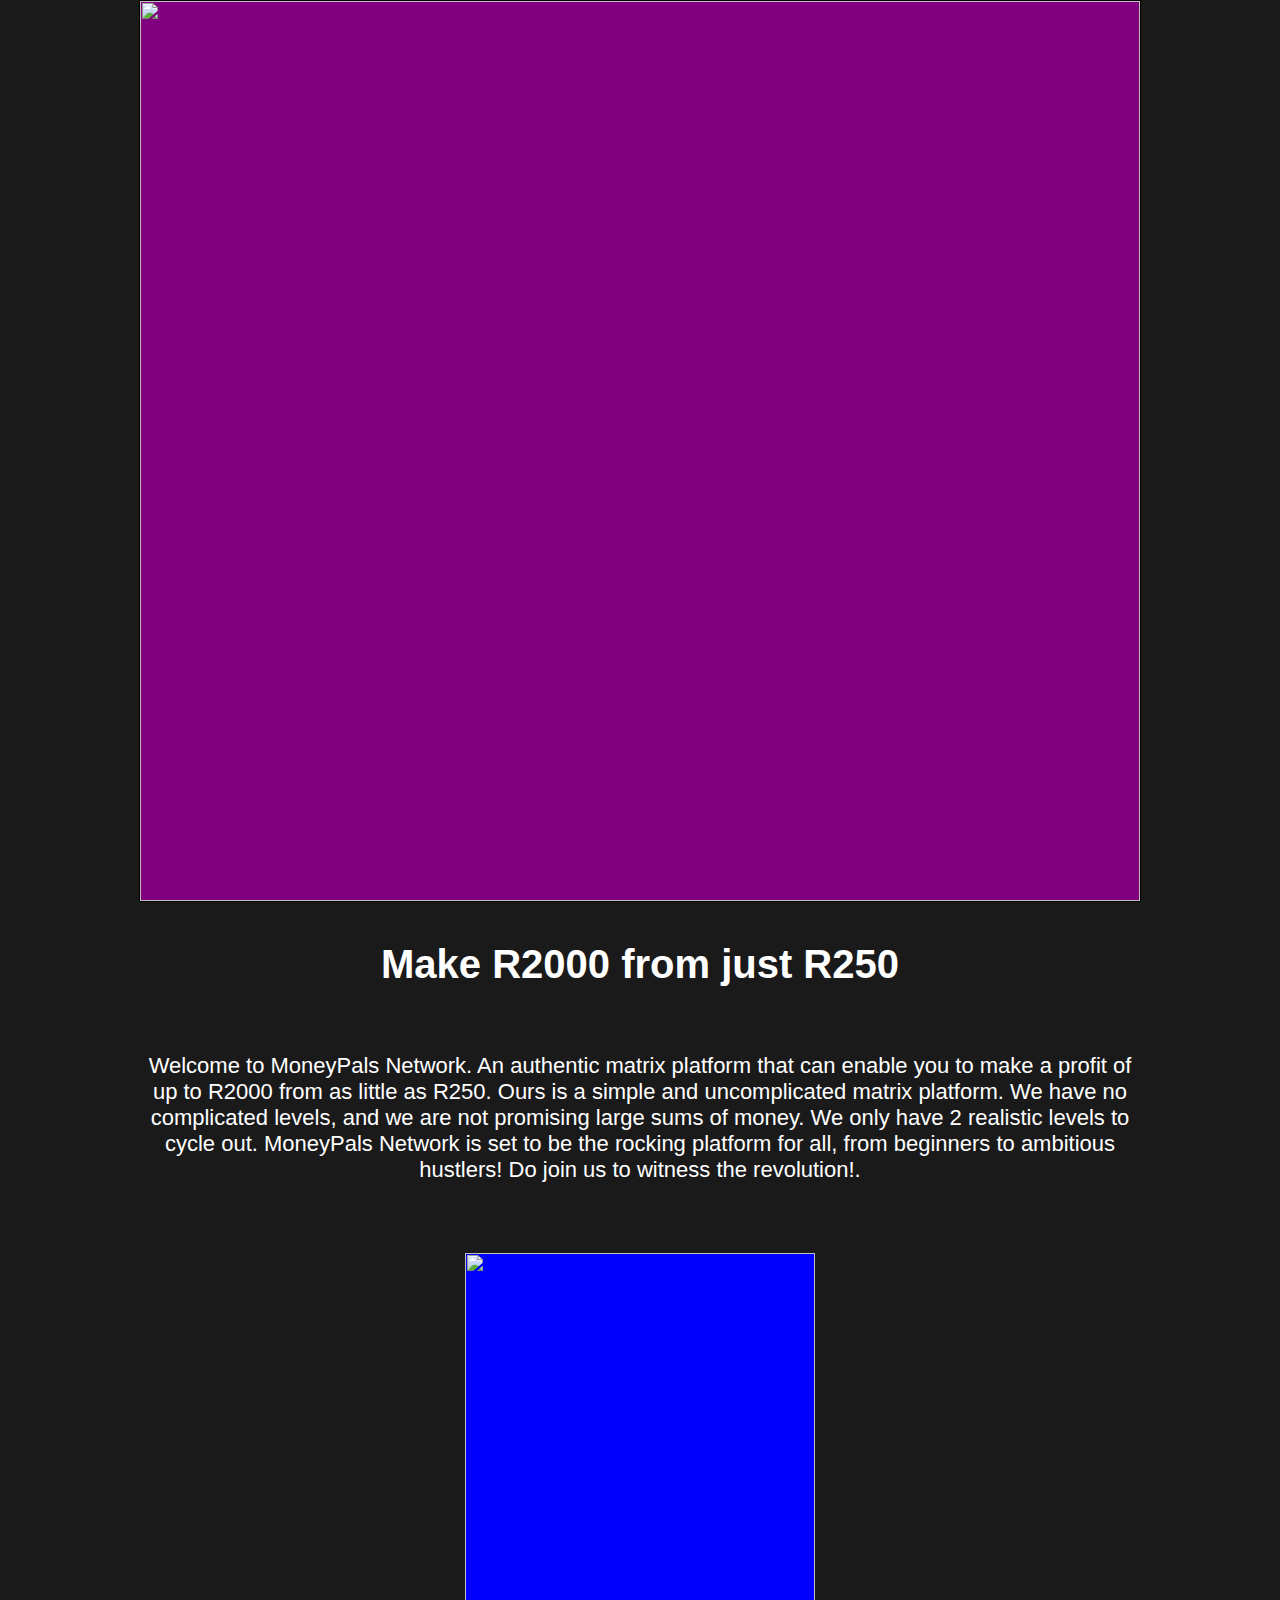
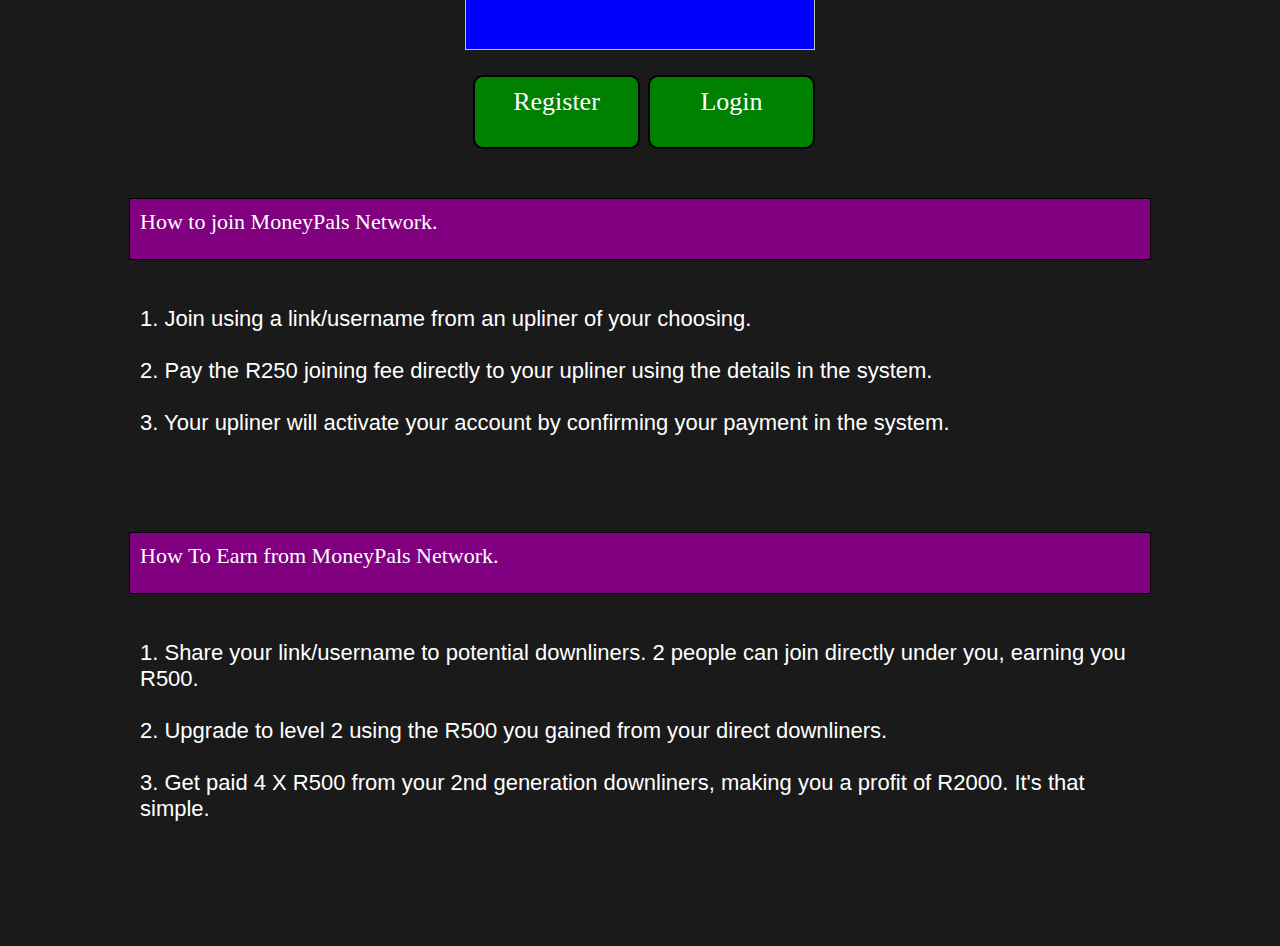
==== EasyMoney.html @ af4fee91 "Update EasyMoney.html" ====
<html>
<head>

<meta name="viewport" content="width=device-width,initial-scale=1,maximum-scale=1,user-scalable=no">
<meta http-equiv="X-UA-Compatible" content="IE=edge,chrome=1">
<meta name="HandheldFriendly" content="true">


</head>

<style>

body{background:#1a1a1a;margin:0px;}

.header{background:purple;max-width:1000px;height:auto;border:1px solid black;margin:auto}



.title{height:40px;max-width:1000px;margin:auto;background:purple;margin-top:50px;border:1px solid black;
;color:white;font-family:arial black;font-size:22px;padding:10px;}

.wrapper{max-width:1000px;margin:auto;height:525px;font-size:22px;font-family:arial;color:white;padding:20px}
.intro{max-width:1000px;margin:auto; color:white; margin-top:30px;font-family:arial;text-align:center;font-size:22px}
.p{font-size:40px}
.package{background:#1a1a1a;height:500px;width:350px;margin:auto;margin-top: 50px;color:white;}
.pt{height:0px;width:100%;background:red;}
.center{height:397px;background:blue;bottom:0px;width:100%}
.button{border:2px solid black;height:60px;width:163px;margin-left:8px;margin-top:25px;border-radius: 10px;padding-top:10px;background:green;float:left;color:white;font-family:arial black;font-size:26px;text-align:center;text-decoration:capitals}
img{width:350px;height:397px;}
.how2{max-width:1000px;margin:auto;font-size:22px;font-family:arial;color:white;padding:20px}


/* Media Queries: Tablet Landscape */
@media screen and (max-width: 1060px) {
    #primary { width:67%; }
    #secondary { width:30%; margin-left:3%;}  
}

/* Media Queries: Tabled Portrait */
@media screen and (max-width: 768px) {
   .intro{font-size:18px;padding:15px;margin-top:10px}
    .wrapper{padding:4px;margin-top:20px}
}



</style>





<body>

<div class='header'>
<img style='width:100%;height:auto;'src='https://i.imgur.com/lavTyQ2.png'>

</div>

<div class='intro'>
<p style='font-size:40px;font-weight:bold'>Make R2000 from just R250</p>
<br/>
Welcome to MoneyPals Network. An authentic matrix platform that can enable you to make a profit of up to R2000 from as little as R250. Ours is a simple and uncomplicated matrix platform. We have no complicated levels, and we are not promising large sums of money. We only have 2 realistic levels to cycle out. MoneyPals Network is set to be the rocking platform for all, from beginners to ambitious hustlers! Do join us to witness the revolution!.

</div>



<div class='wrapper'>

<div class='package'>
<div class='pt'>
</div>

<div class='center'>
<img src="https://i.imgur.com/T59tWQ5.png">

</div>
<div class='button'>
Register
</div>
<div class='button'>
Login
</div>
</div>









</div>

<div class='title'>
How to join MoneyPals Network.
</div>

<div class='how2'>
</br>
1. Join using a link/username from an upliner of your choosing.
</br></br>
2. Pay the R250 joining fee directly to your upliner using the details in the system.
</br></br>
3. Your upliner will activate your account by confirming your payment in the system.
</br></br>
</div>
<div class='title'>
How To Earn from MoneyPals Network.
</div>

<div class='how2'>
</br>
1. Share your link/username to potential downliners. 2 people can join directly under you, earning you R500.
</br></br>
2. Upgrade to level 2 using the R500 you gained from your direct downliners.
</br></br>
3. Get paid 4 X R500 from your 2nd generation downliners, making you a profit of R2000. It's that simple.
</br>
</br>
</br>
</br>
</br>
</div>



</body>




</html>
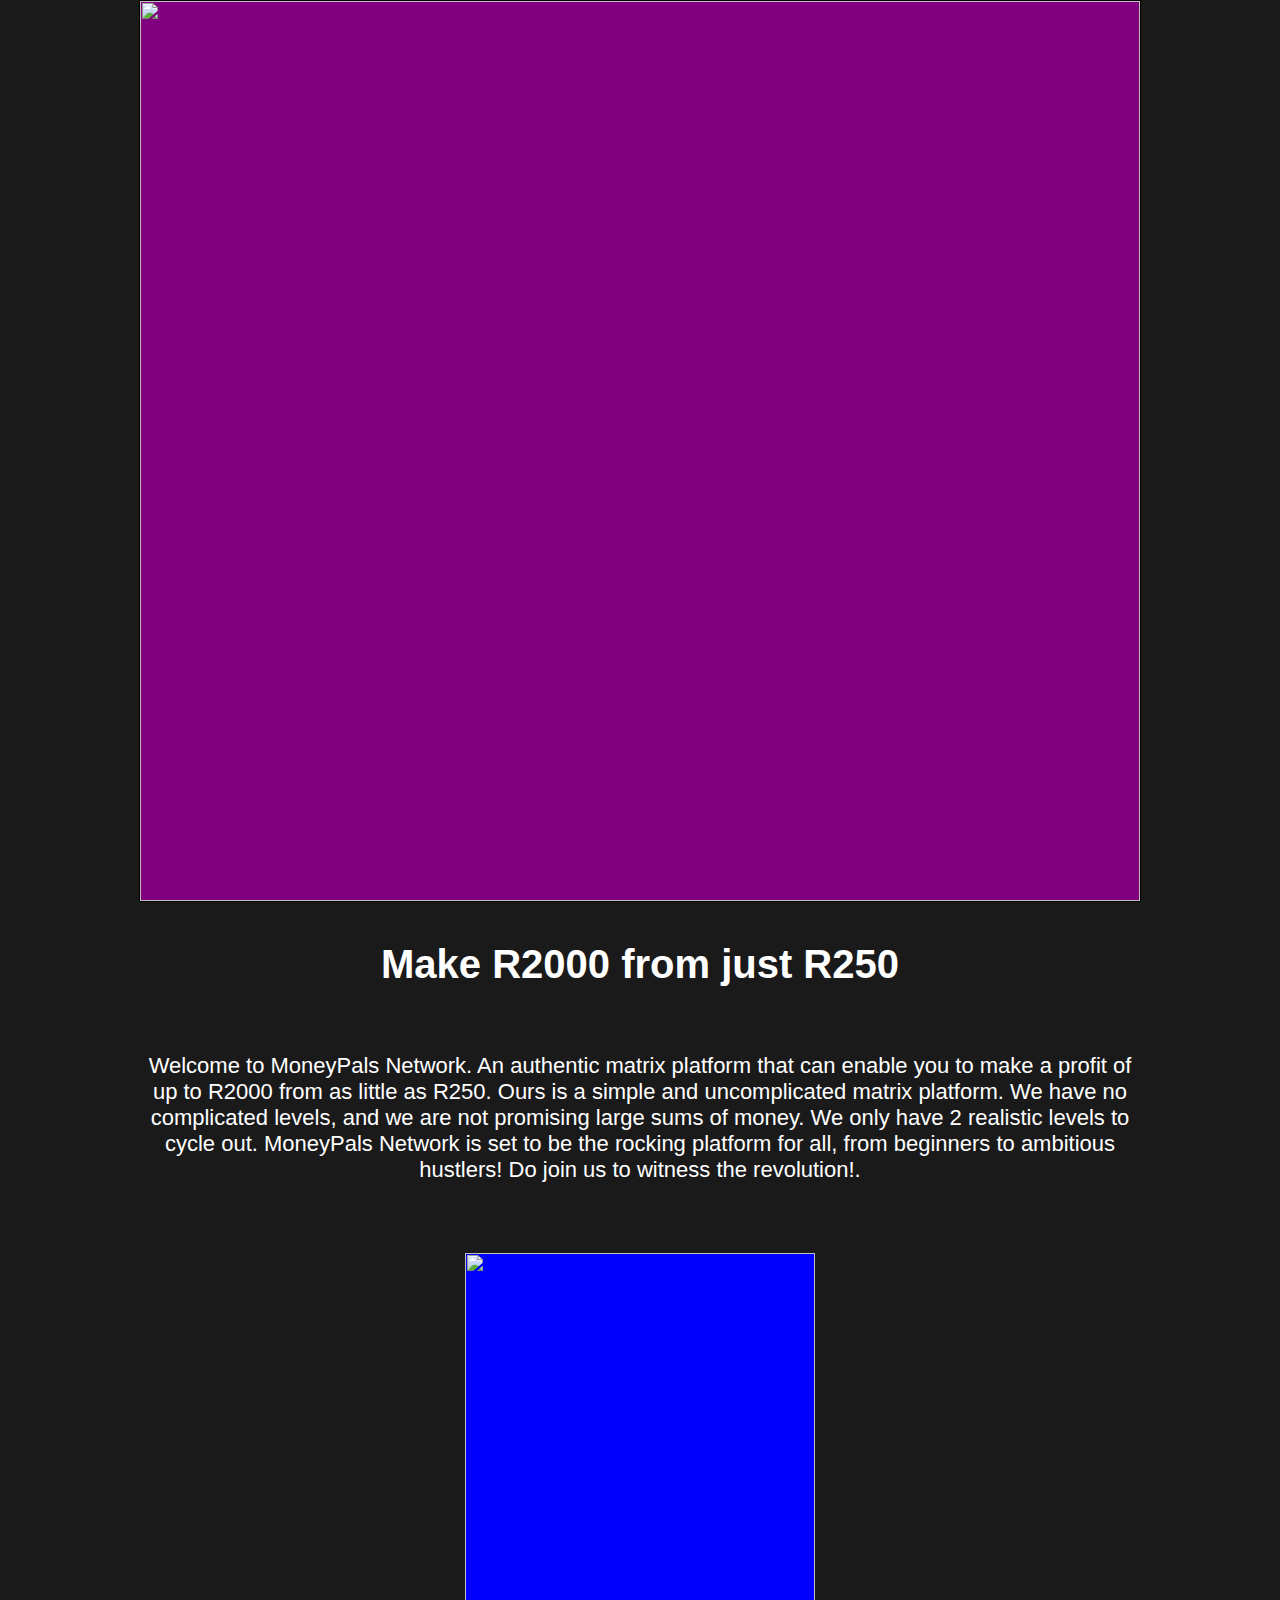
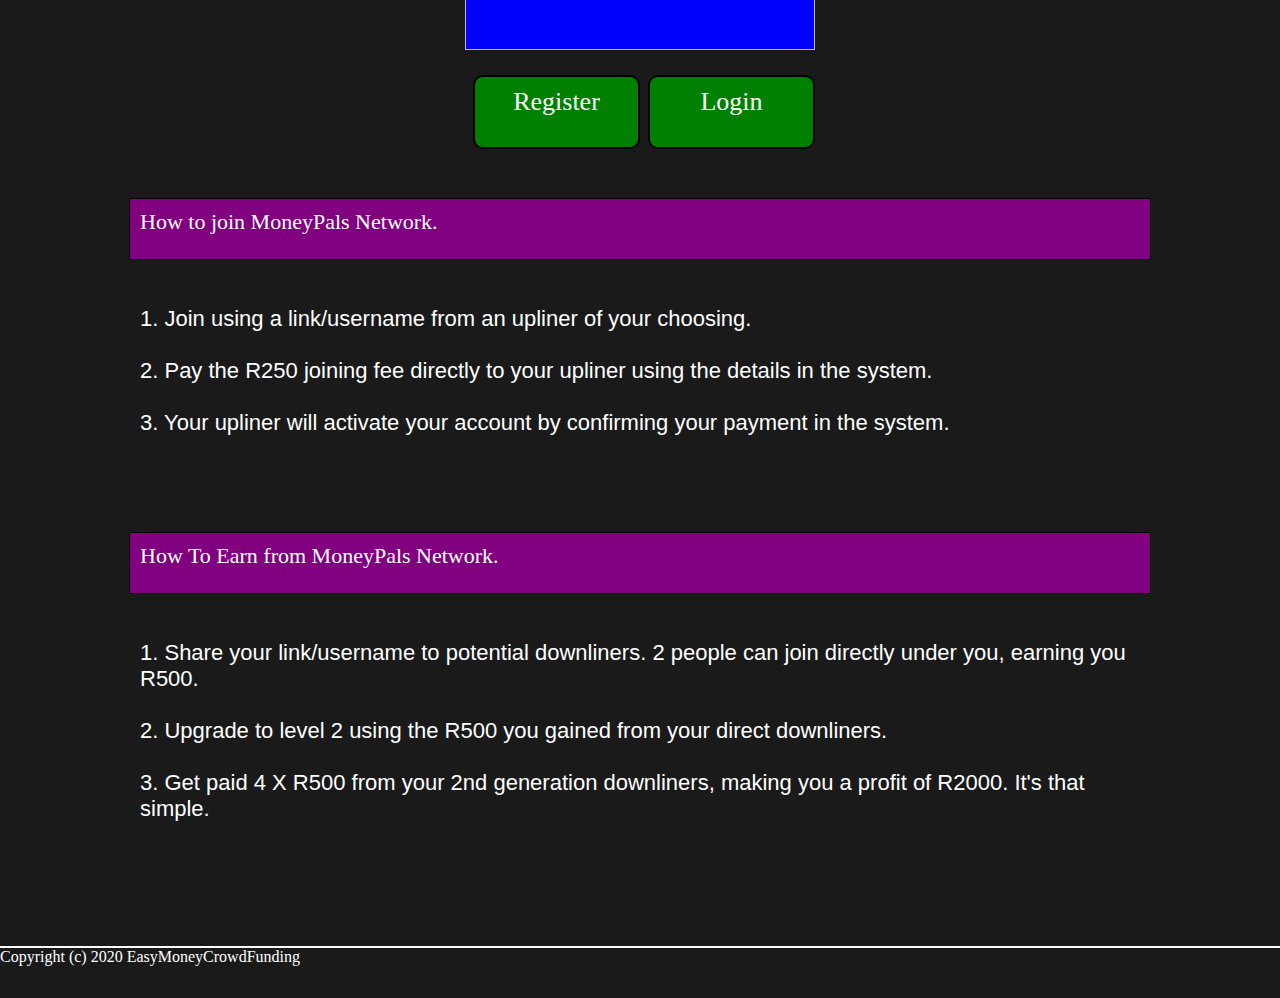
==== commit b8deceba: "Update EasyMoney.html" ====
--- a/EasyMoney.html
+++ b/EasyMoney.html
@@ -18,6 +18,8 @@
 
 .title{height:40px;max-width:1000px;margin:auto;background:purple;margin-top:50px;border:1px solid black;
 ;color:white;font-family:arial black;font-size:22px;padding:10px;}
+    
+    .footer{border-top:2px solid white;width:100%;height:50px;color:white;}
 
 .wrapper{max-width:1000px;margin:auto;height:525px;font-size:22px;font-family:arial;color:white;padding:20px}
 .intro{max-width:1000px;margin:auto; color:white; margin-top:30px;font-family:arial;text-align:center;font-size:22px}
@@ -38,8 +40,8 @@
 
 /* Media Queries: Tabled Portrait */
 @media screen and (max-width: 768px) {
-   .intro{font-size:18px;padding:15px;margin-top:10px}
-    .wrapper{padding:4px;margin-top:20px}
+   .intro{font-size:18px;padding:15px;margin-top:10px;}
+    .wrapper{padding:4px;margin-top:0px}
 }
 
 
@@ -125,7 +127,9 @@
 </br>
 </div>
 
-
+<div class='footer'>
+    Copyright (c) 2020 EasyMoneyCrowdFunding
+</div>
 
 </body>
 
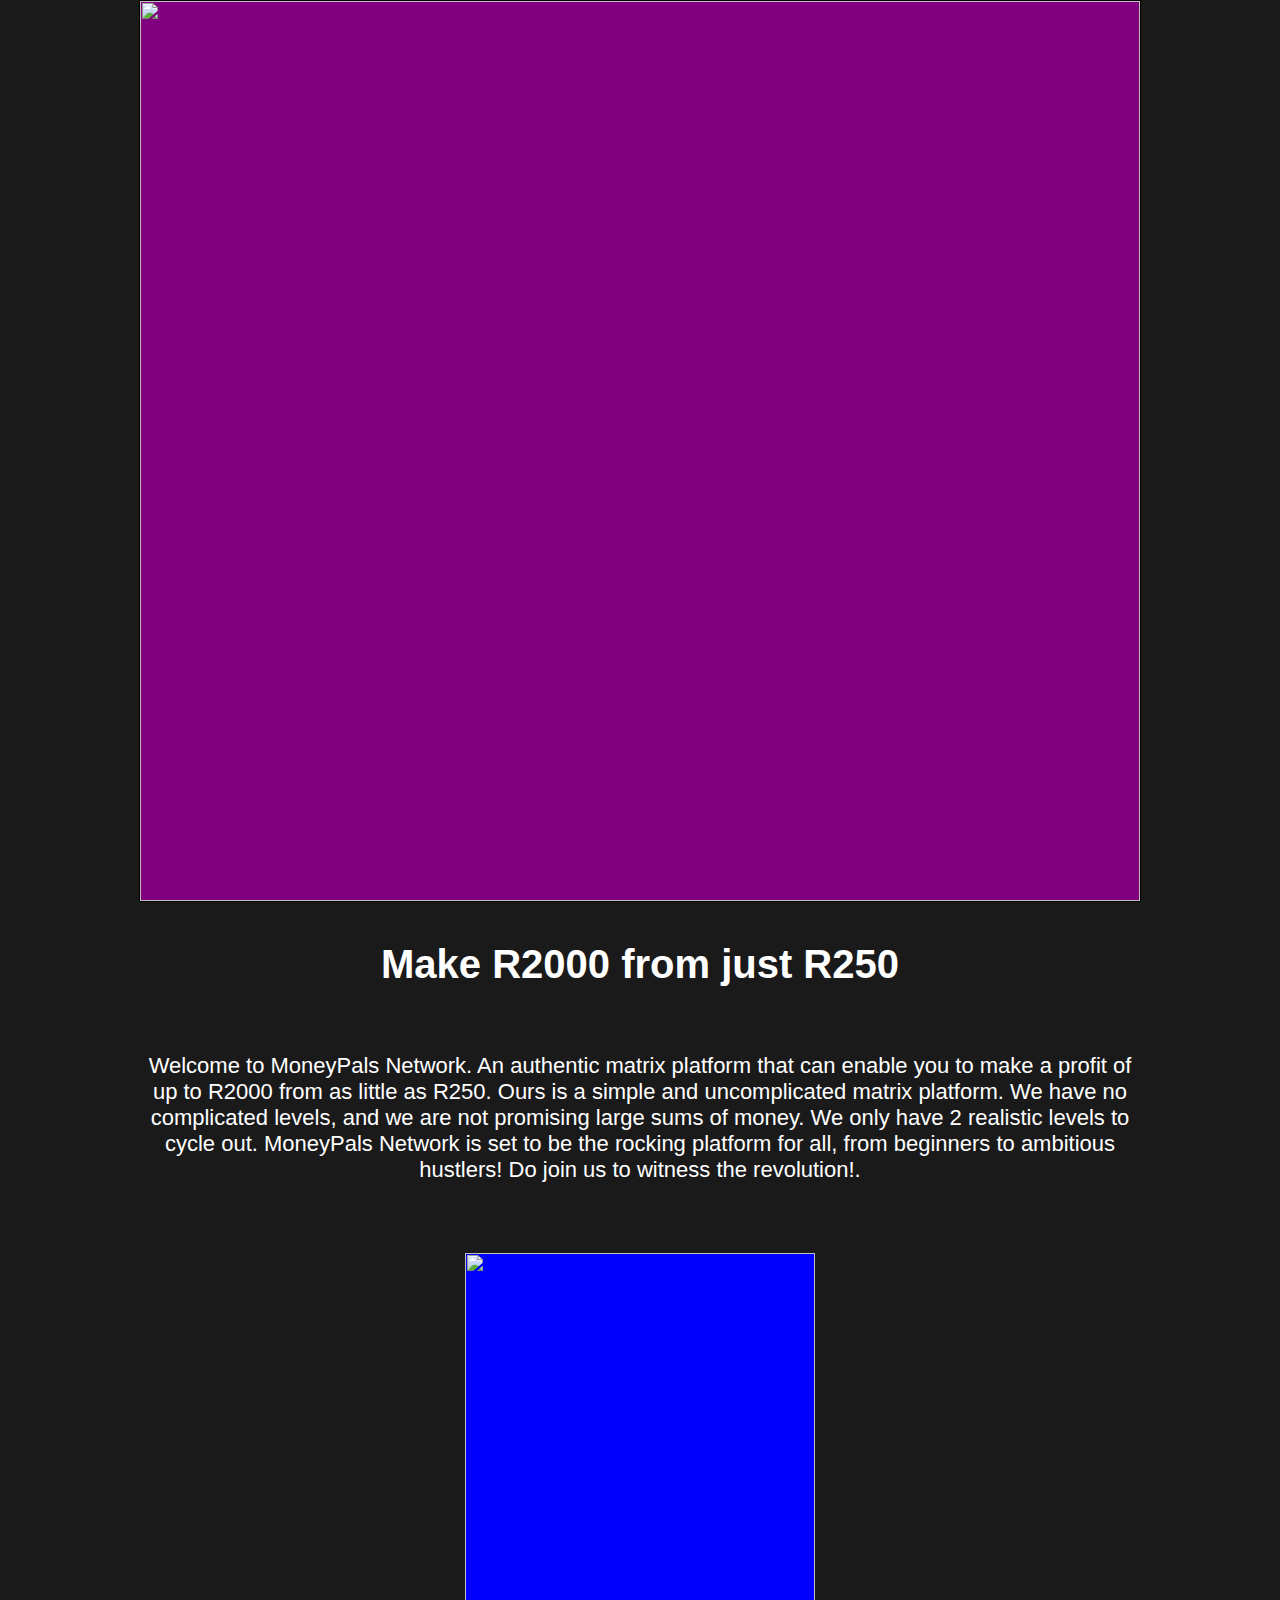
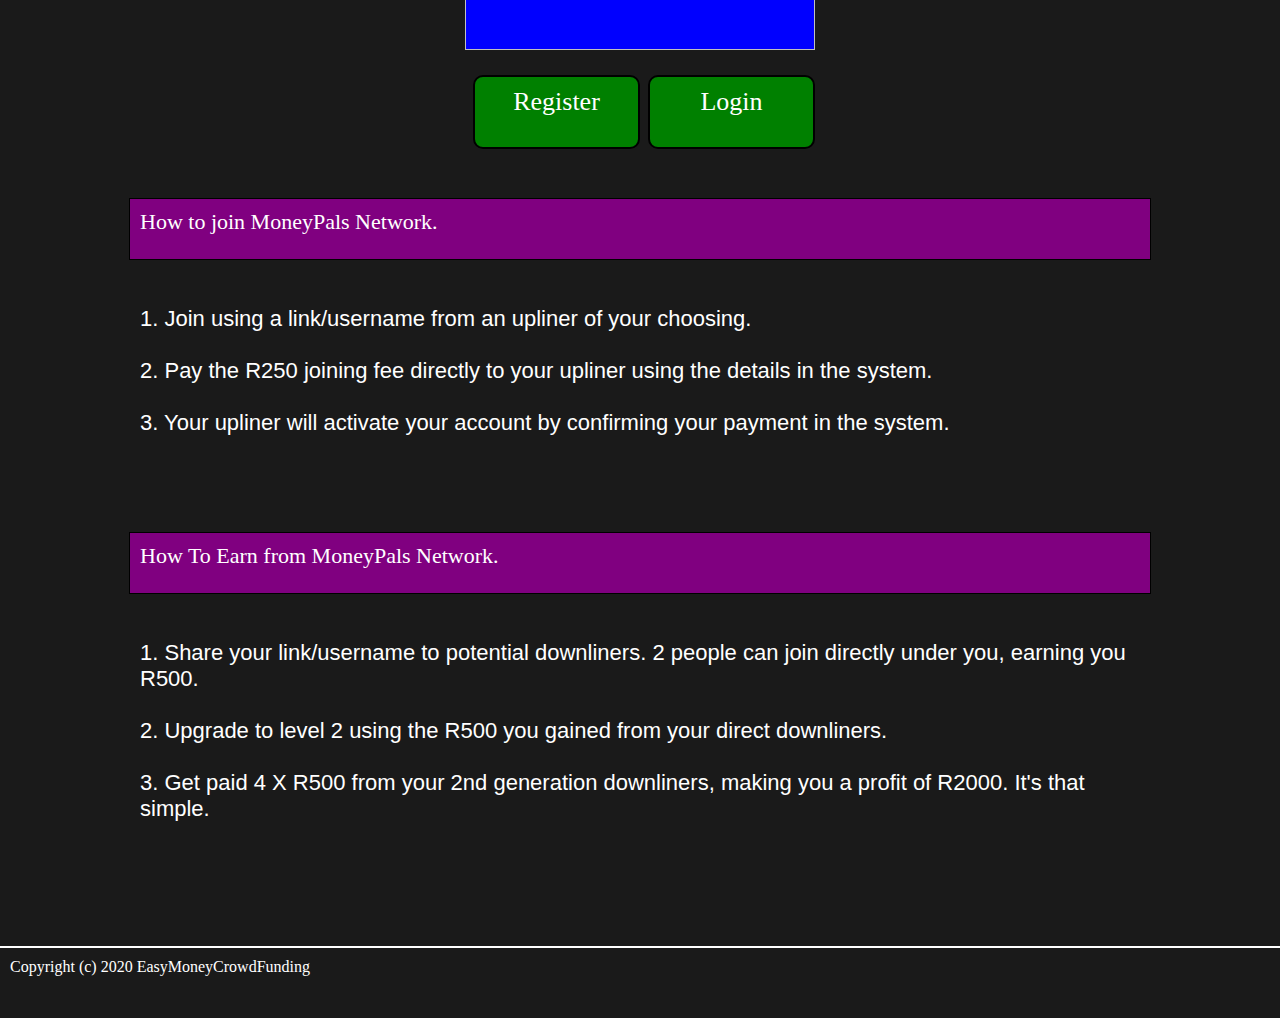
==== commit 66b37ea6: "Update EasyMoney.html" ====
--- a/EasyMoney.html
+++ b/EasyMoney.html
@@ -19,7 +19,7 @@
 .title{height:40px;max-width:1000px;margin:auto;background:purple;margin-top:50px;border:1px solid black;
 ;color:white;font-family:arial black;font-size:22px;padding:10px;}
     
-    .footer{border-top:2px solid white;width:100%;height:50px;color:white;}
+    .footer{border-top:2px solid white;width:100%;height:50px;color:white;text-alight:center;padding:10px}
 
 .wrapper{max-width:1000px;margin:auto;height:525px;font-size:22px;font-family:arial;color:white;padding:20px}
 .intro{max-width:1000px;margin:auto; color:white; margin-top:30px;font-family:arial;text-align:center;font-size:22px}
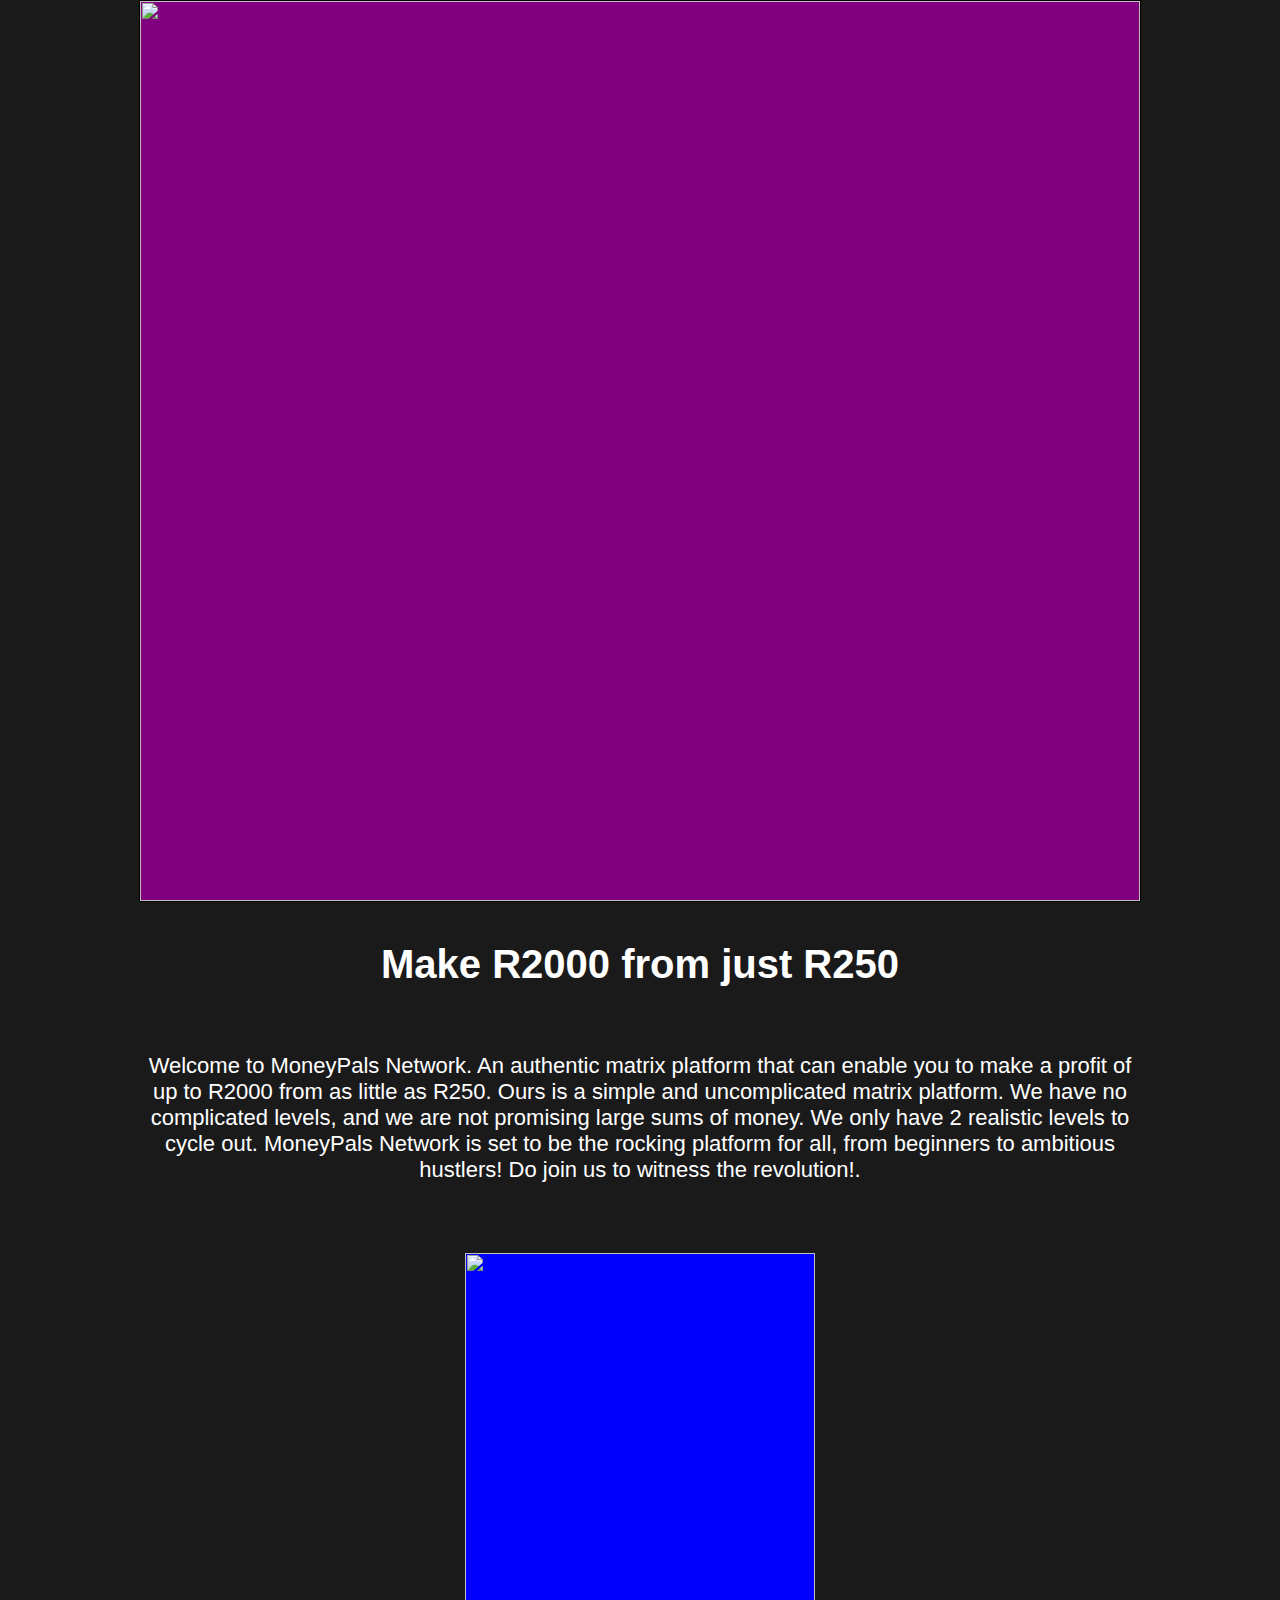
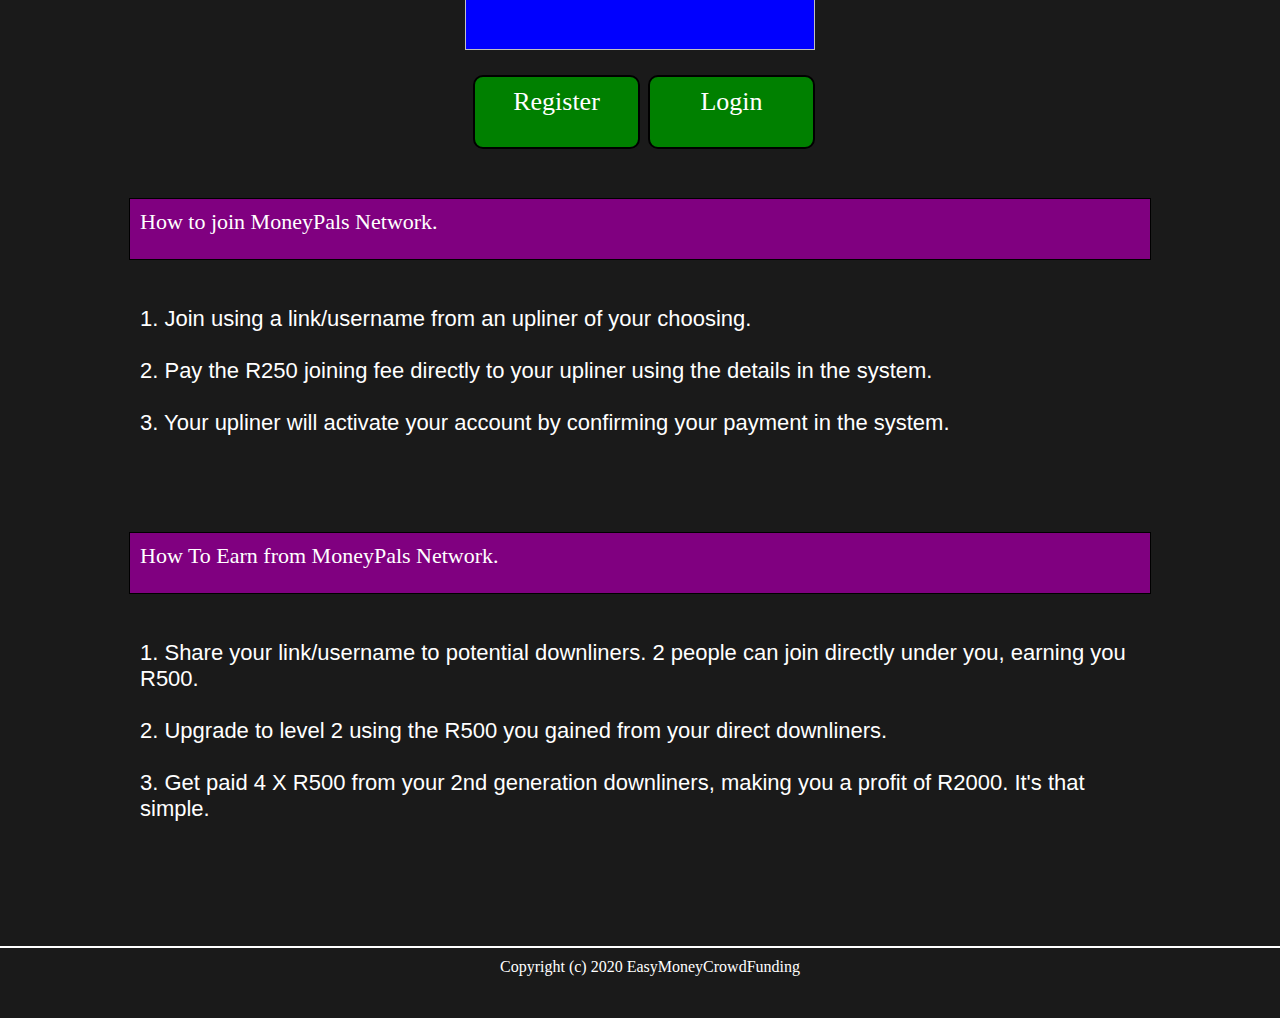
==== commit d2def426: "Update EasyMoney.html" ====
--- a/EasyMoney.html
+++ b/EasyMoney.html
@@ -19,7 +19,7 @@
 .title{height:40px;max-width:1000px;margin:auto;background:purple;margin-top:50px;border:1px solid black;
 ;color:white;font-family:arial black;font-size:22px;padding:10px;}
     
-    .footer{border-top:2px solid white;width:100%;height:50px;color:white;text-alight:center;padding:10px}
+    .footer{border-top:2px solid white;width:100%;height:50px;color:white;text-align:center;padding:10px}
 
 .wrapper{max-width:1000px;margin:auto;height:525px;font-size:22px;font-family:arial;color:white;padding:20px}
 .intro{max-width:1000px;margin:auto; color:white; margin-top:30px;font-family:arial;text-align:center;font-size:22px}
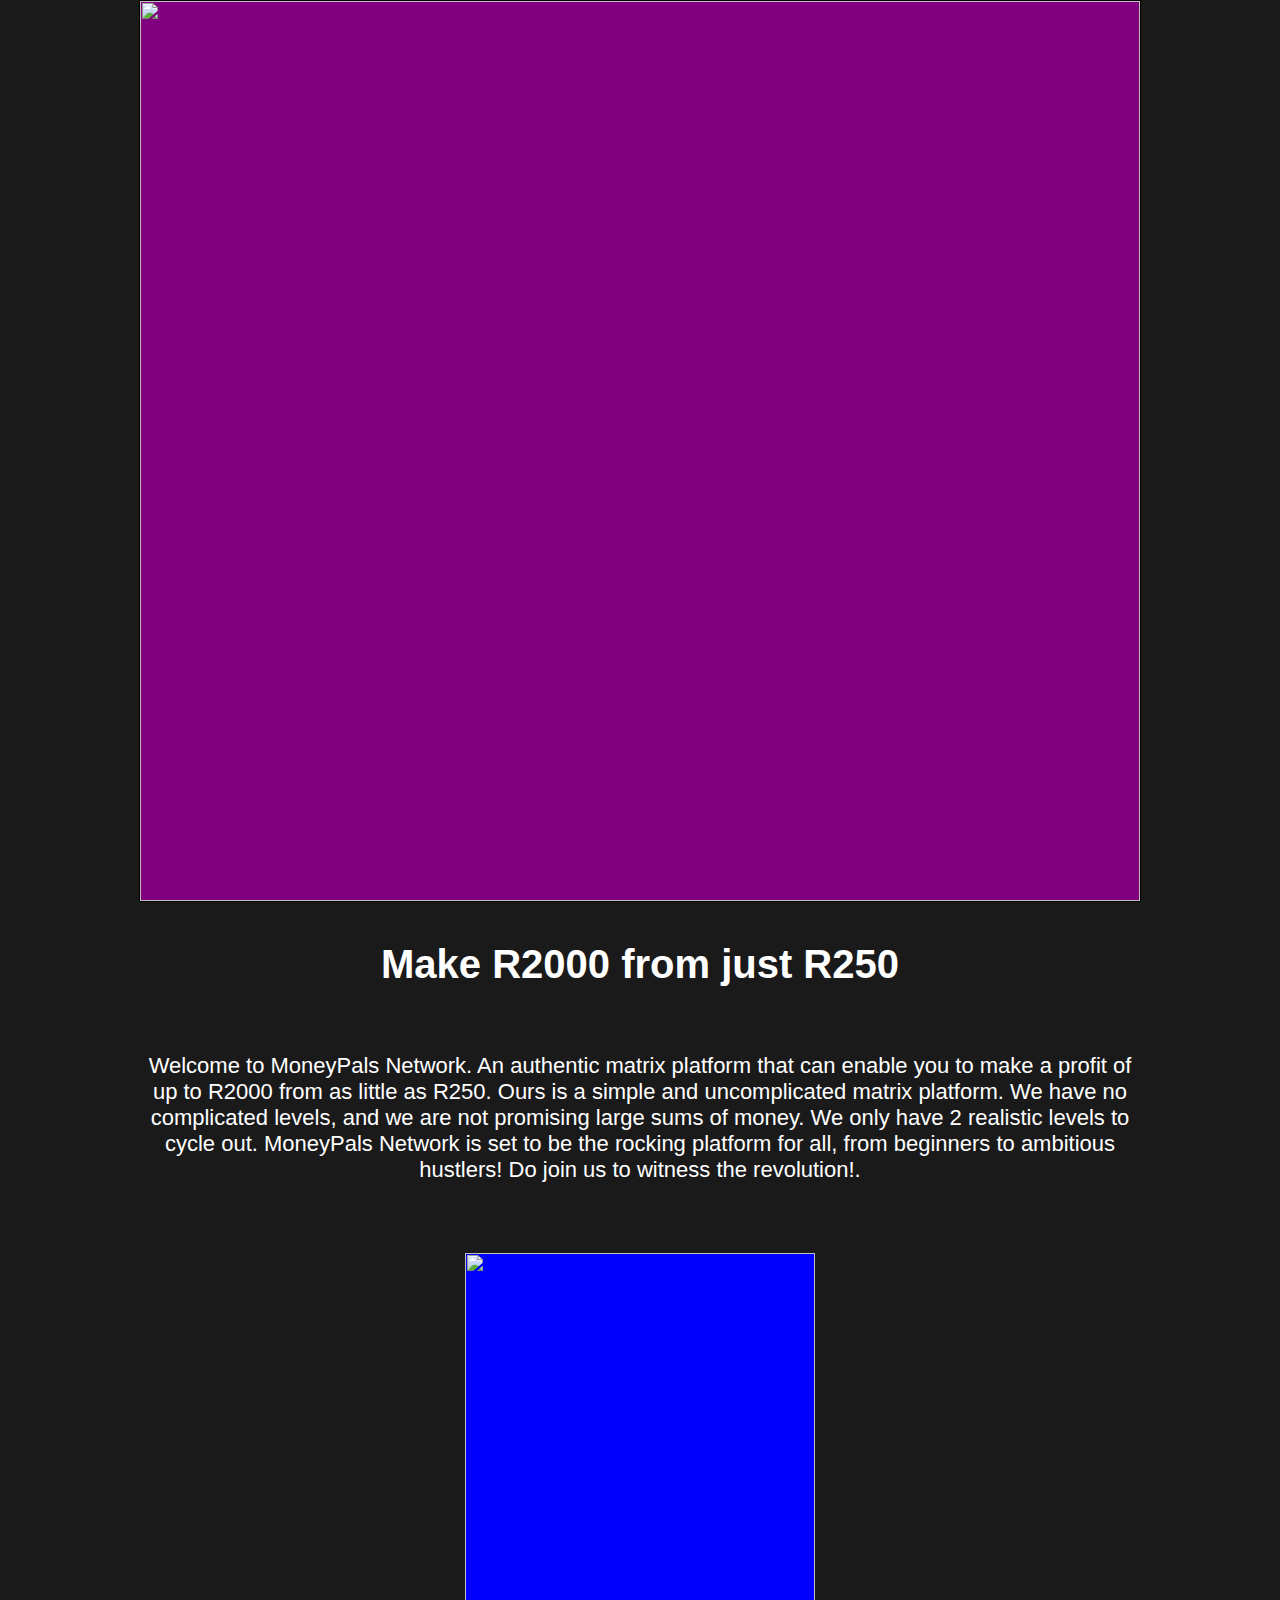
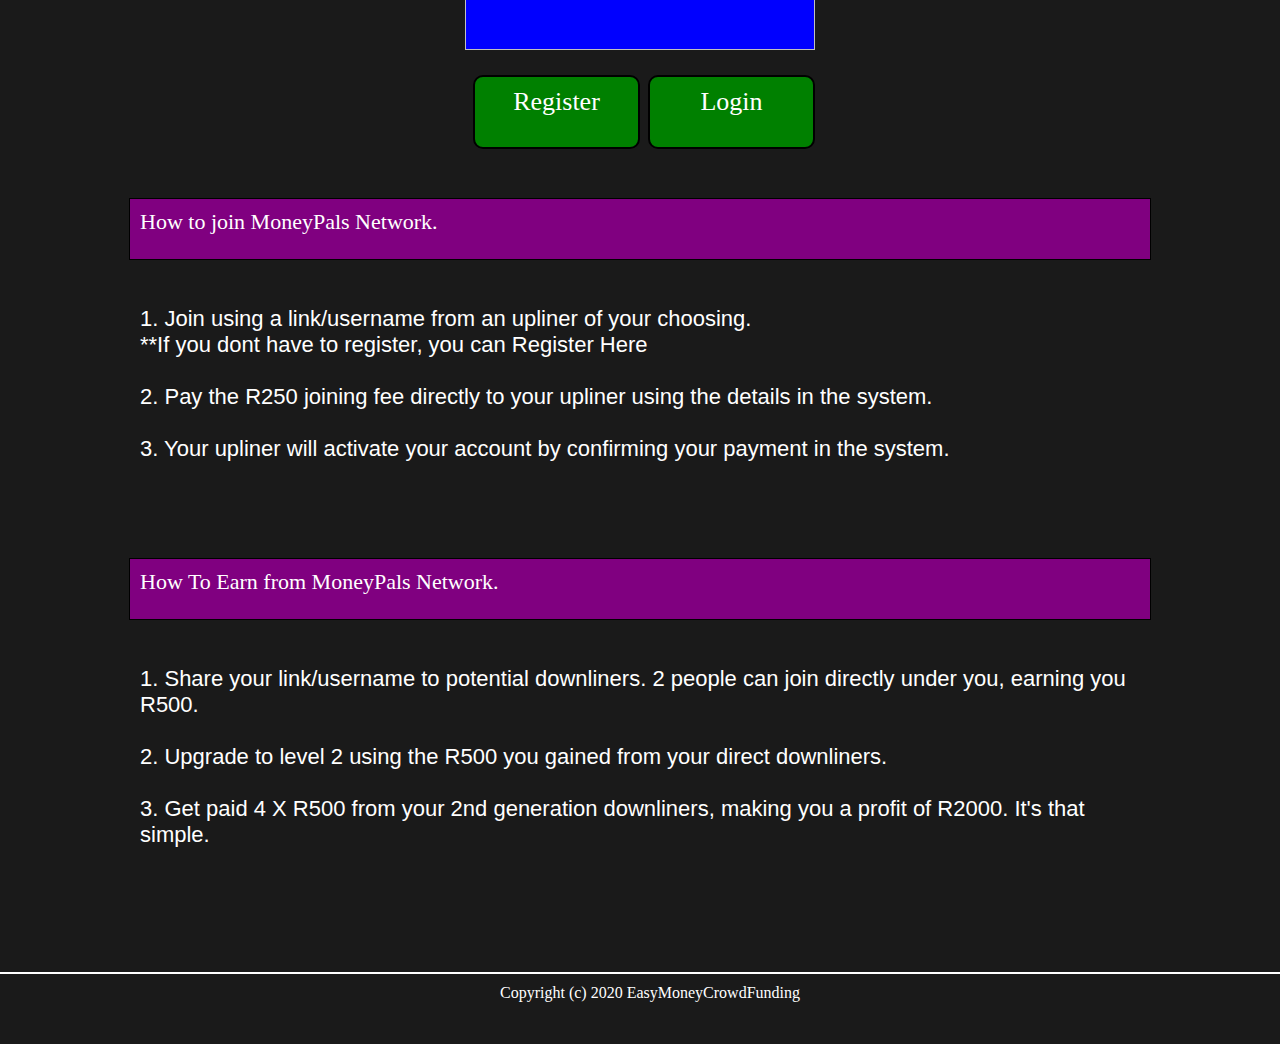
==== commit e028d50a: "Update EasyMoney.html" ====
--- a/EasyMoney.html
+++ b/EasyMoney.html
@@ -103,6 +103,8 @@
 <div class='how2'>
 </br>
 1. Join using a link/username from an upliner of your choosing.
+    </br>
+    **If you dont have to register, you can Register Here
 </br></br>
 2. Pay the R250 joining fee directly to your upliner using the details in the system.
 </br></br>
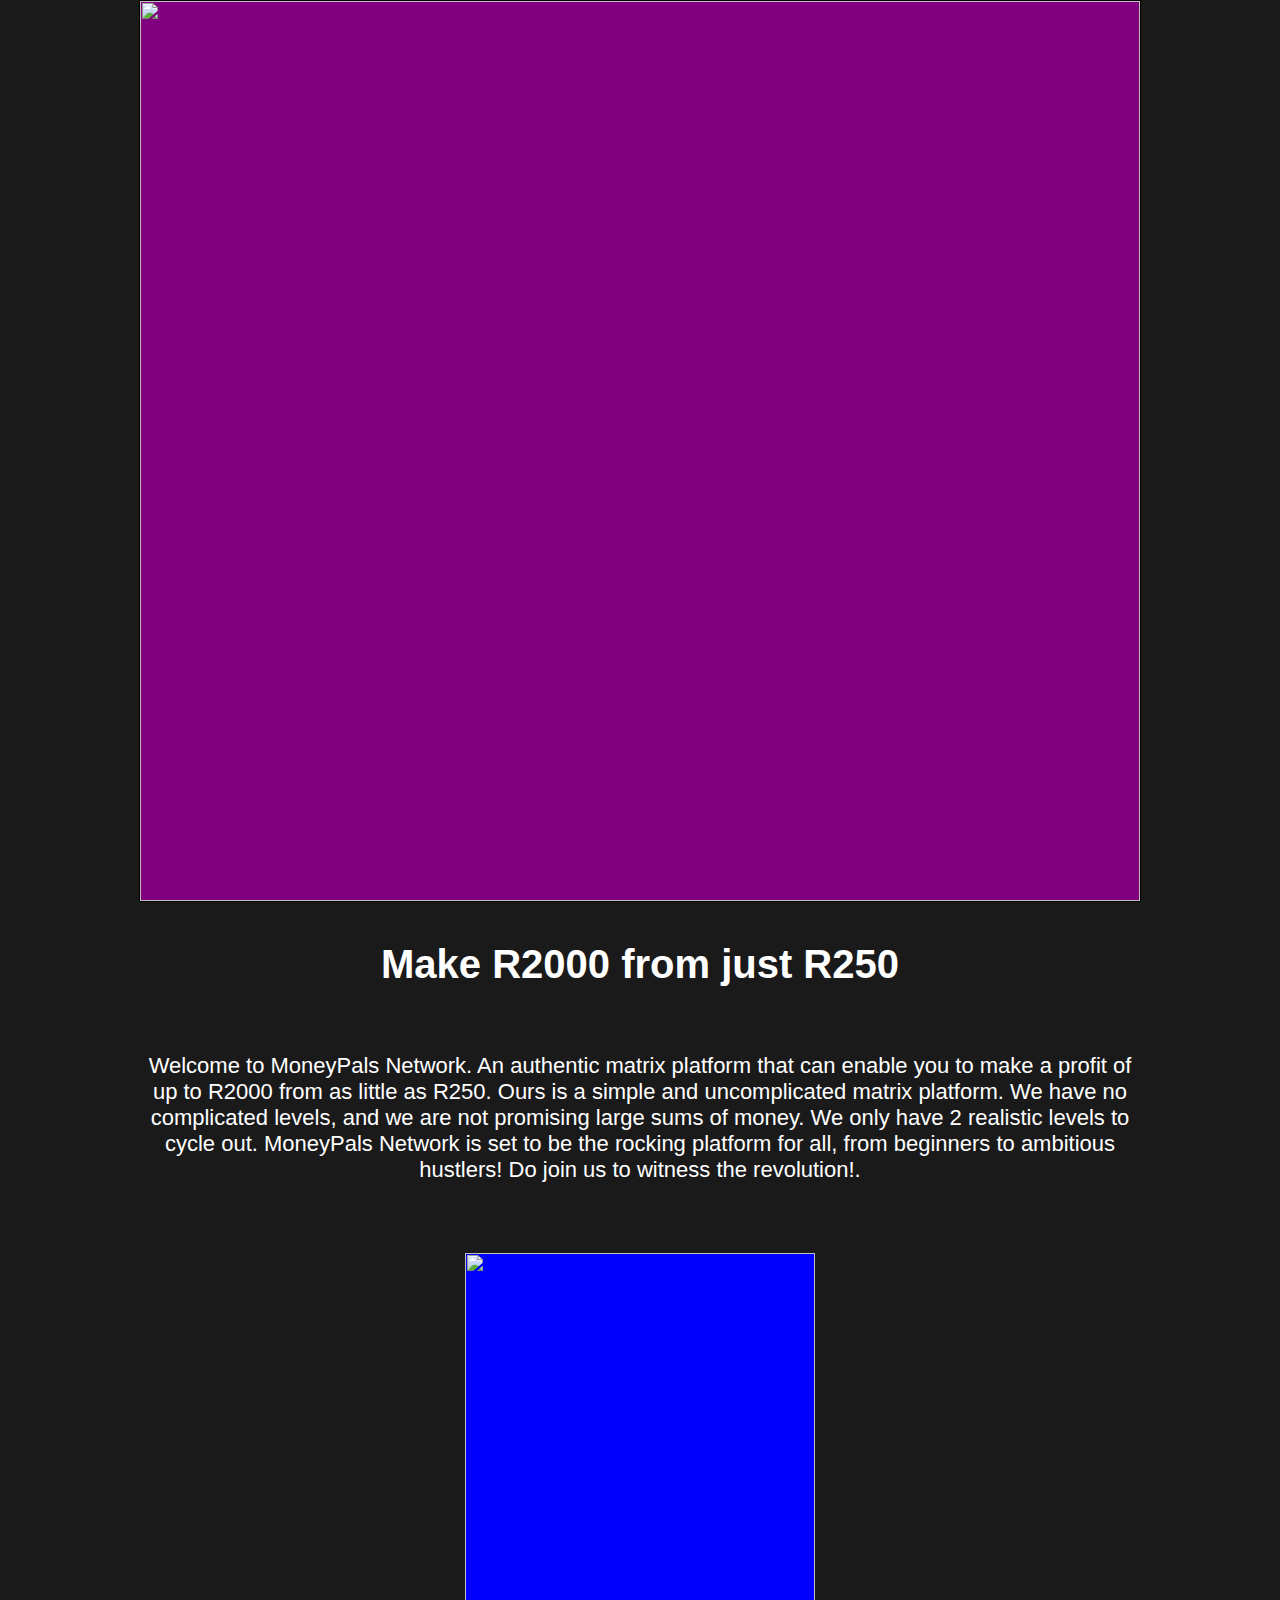
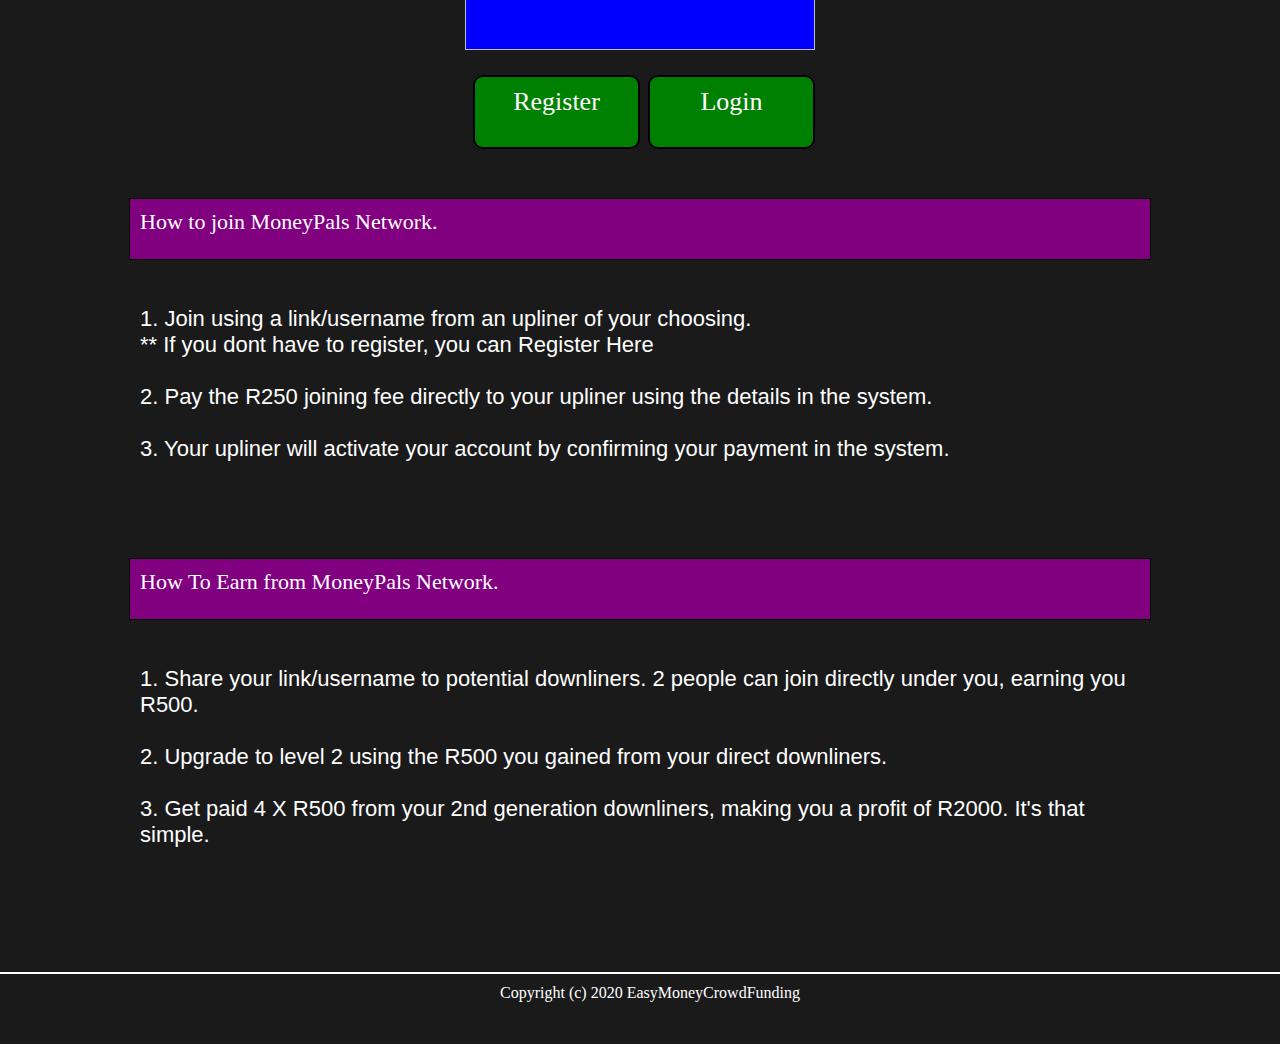
==== commit 4d92f158: "Update EasyMoney.html" ====
--- a/EasyMoney.html
+++ b/EasyMoney.html
@@ -104,7 +104,7 @@
 </br>
 1. Join using a link/username from an upliner of your choosing.
     </br>
-    **If you dont have to register, you can Register Here
+    ** If you dont have to register, you can Register Here
 </br></br>
 2. Pay the R250 joining fee directly to your upliner using the details in the system.
 </br></br>
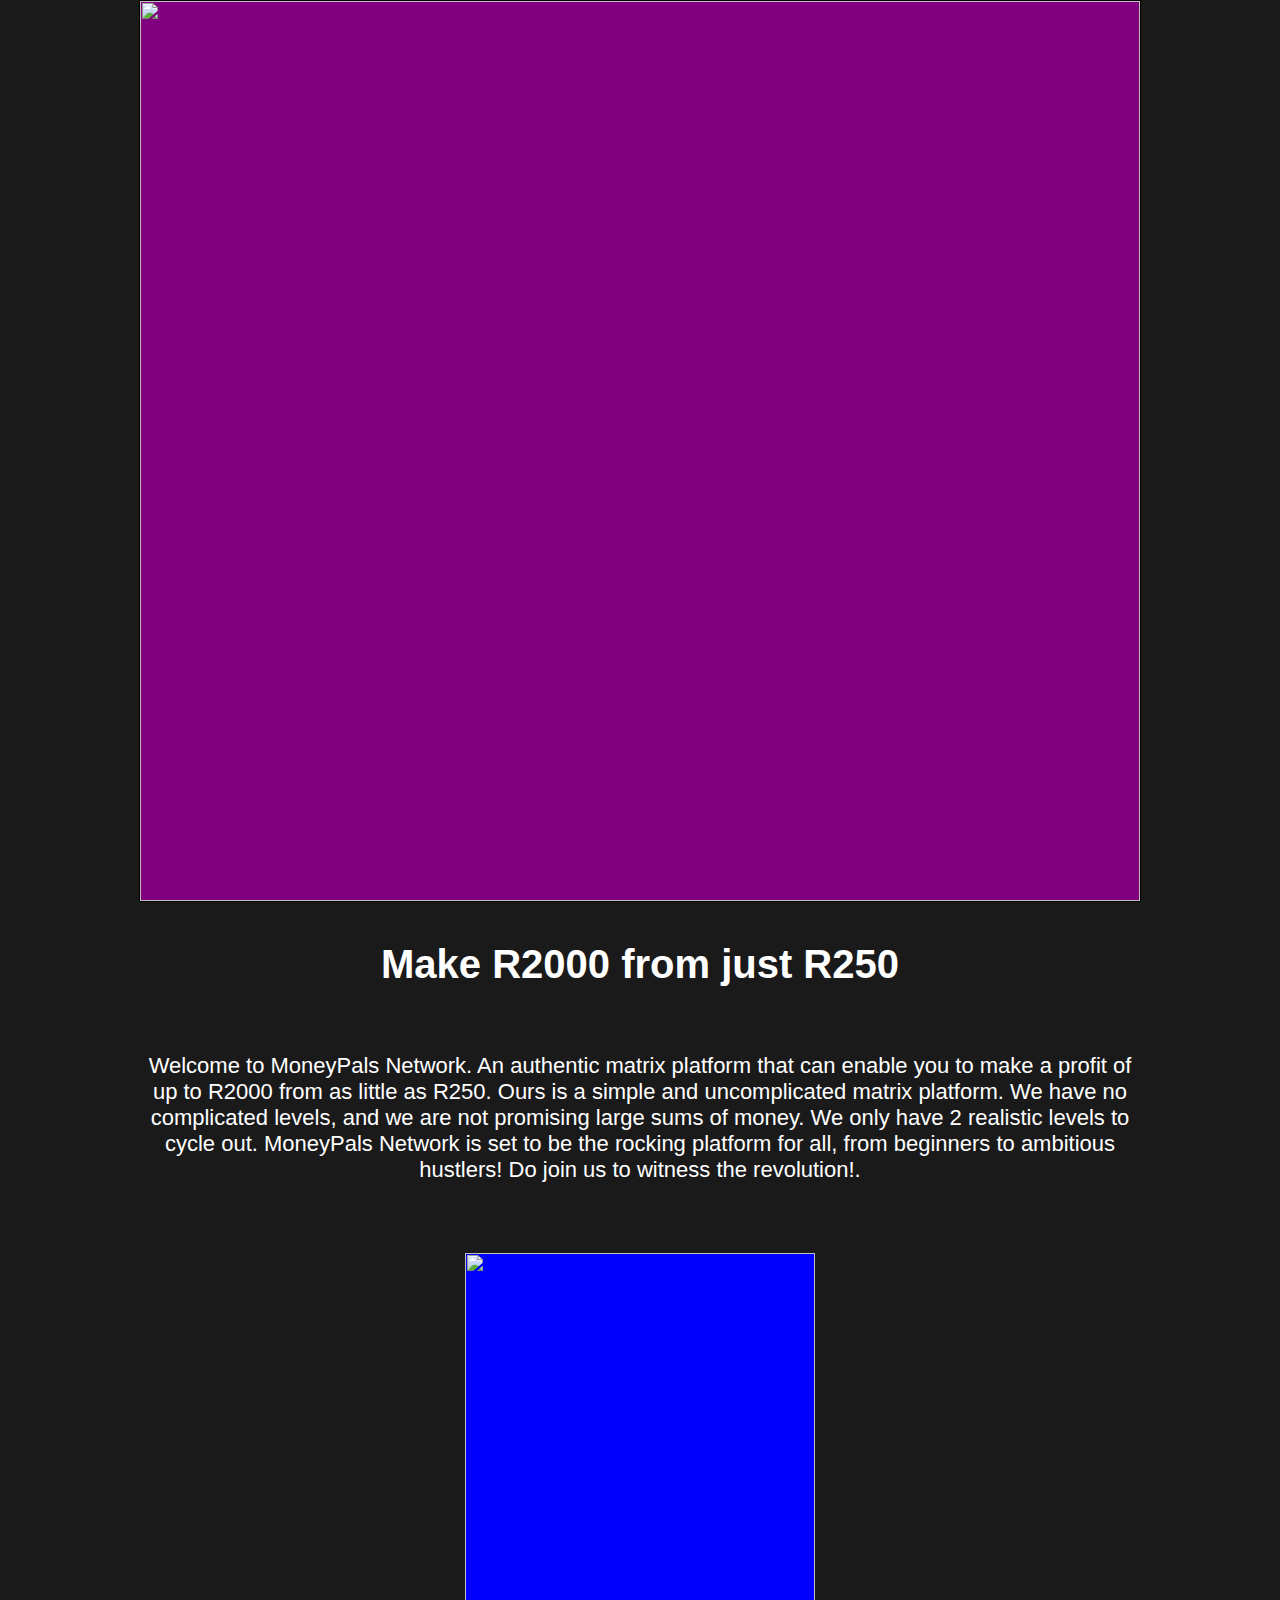
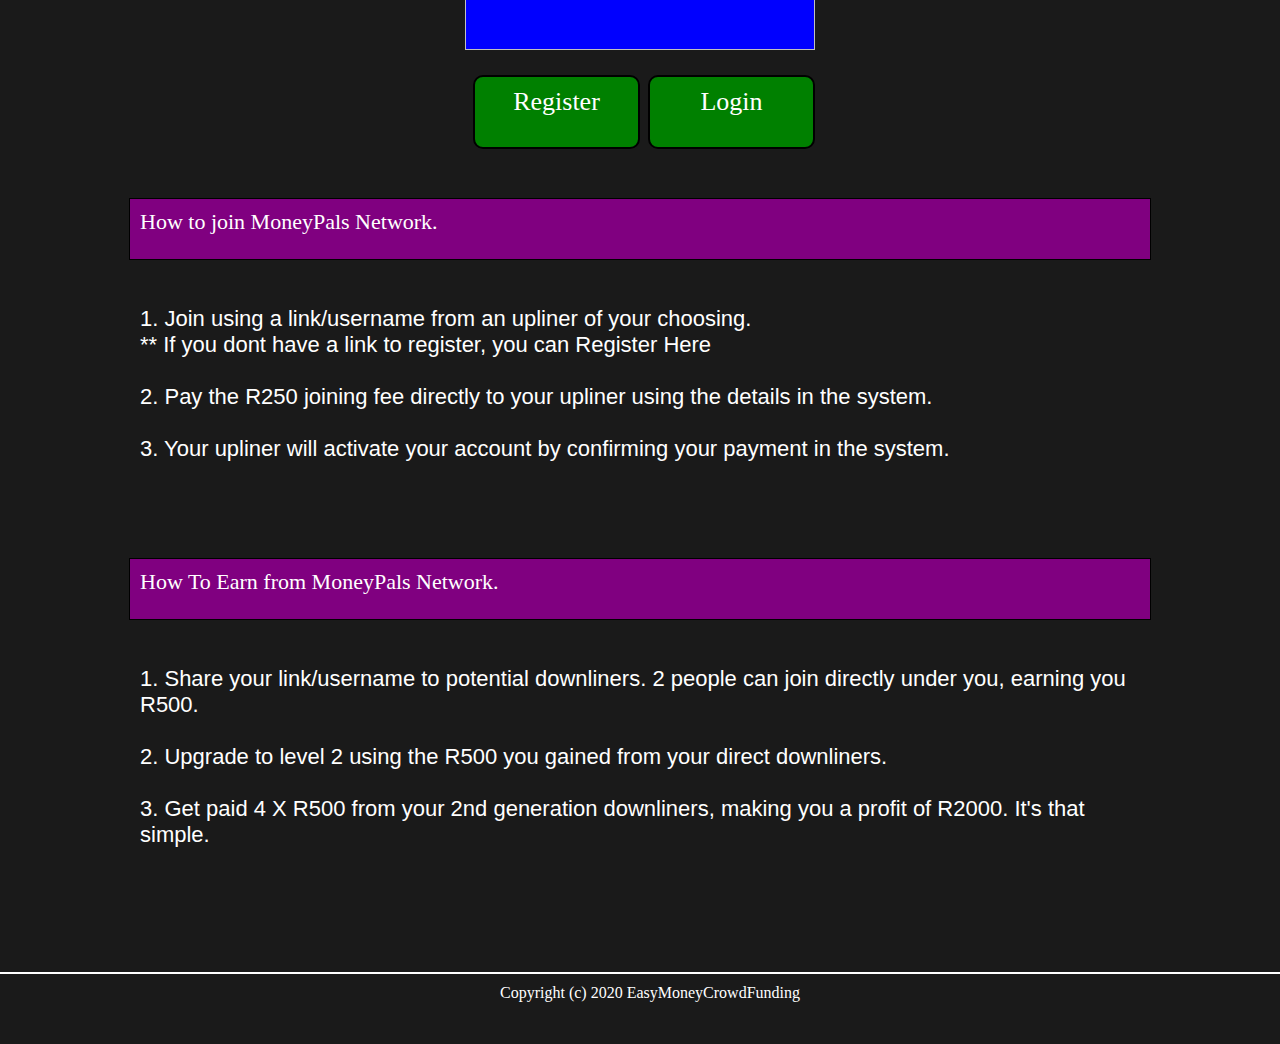
==== commit 47f1b089: "Update EasyMoney.html" ====
--- a/EasyMoney.html
+++ b/EasyMoney.html
@@ -104,7 +104,7 @@
 </br>
 1. Join using a link/username from an upliner of your choosing.
     </br>
-    ** If you dont have to register, you can Register Here
+    ** If you dont have a link to register, you can Register Here
 </br></br>
 2. Pay the R250 joining fee directly to your upliner using the details in the system.
 </br></br>
